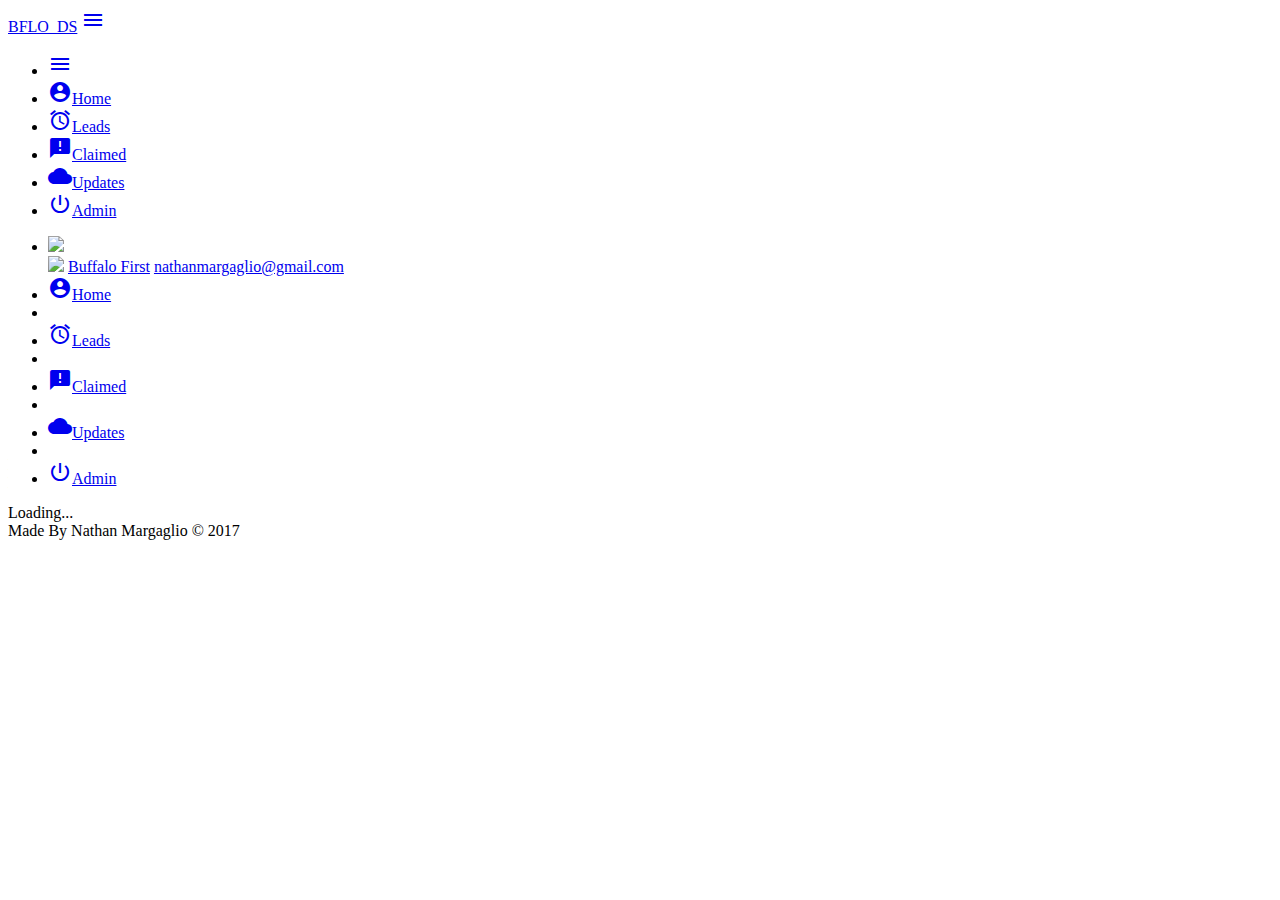
==== templates/index.html @ d561e3f5 "Building Modal view" ====
<!doctype html>
<html>
<head>
  <meta charset="utf-8">
  <title>Reala</title>
  <base href="/">

  <meta name="viewport" content="width=device-width, initial-scale=1">
  <link rel="icon" type="image/x-icon" href="favicon.ico">
  <script type="text/javascript" src="https://code.jquery.com/jquery-2.1.1.min.js"></script>
  <script type="text/javascript" src="https://ajax.googleapis.com/ajax/libs/angularjs/1.5.5/angular.min.js"></script>
  <link rel="stylesheet" href="https://cdnjs.cloudflare.com/ajax/libs/materialize/0.98.1/css/materialize.min.css">
  <script src="https://cdnjs.cloudflare.com/ajax/libs/materialize/0.98.1/js/materialize.min.js"></script>
  <script type="text/javascript" src="https://cdnjs.cloudflare.com/ajax/libs/angular-materialize/0.2.2/angular-materialize.min.js"></script>

  <!--Import Google Icon Font-->
  <link href="https://fonts.googleapis.com/icon?family=Material+Icons" rel="stylesheet">

  <!--Let browser know website is optimized for mobile-->
  <meta name="viewport" content="width=device-width, initial-scale=1.0"/>
<link href="static/styles.c15b4021480c0d90ca15.bundle.css" rel="stylesheet"/></head>
<body class="blue-grey lighten-5">

  <!-- HEADER -->
  <div class="navbar-fixed">
      <nav>
          <div class="nav-wrapper blue-grey">
              <a href="#!" class="brand-logo right">BFLO_DS</a>
              <a href="#" data-activates="mobile-demo" class="button-collapse"><i class="material-icons">menu</i></a>

              <ul class="left hide-on-med-and-down">
                  <li data-activates="mobile-demo" class="button-collapse"><a href="#!"><i class="material-icons">menu</i></a>
                  </li>

                  <li onclick="showCard('home_card')" class="nav_item" id="nav_home_card"><a href="#!"><i
                          class="material-icons left">account_circle</i>Home</a></li>
                  <li onclick="showCard('lead_card')" class="nav_item" id="nav_lead_card"><a href="#!"><i
                          class="material-icons left">alarm</i>Leads</a></li>
                  <li onclick="showCard('claimed_card')" class="nav_item" id="nav_claimed_card"><a href="#!"><i
                          class="material-icons left">announcement</i>Claimed</a></li>
                  <li onclick="showCard('update_card')" class="nav_item" id="nav_update_card"><a href="#!"><i
                          class="material-icons left">cloud</i>Updates</a></li>
                  <li onclick="showCard('admin_card')" class="nav_item admin_only" id="nav_admin_card"><a href="#!"><i
                          class="material-icons left">power_settings_new</i>Admin</a></li>
              </ul>
          </div>
      </nav>
  </div>
  <ul class="side-nav" id="mobile-demo">
      <li>
          <div class="userView">
              <div class="background">
                  <img src="https://8d27d447d6c7bede7903-00fcdfda3fe26e81b0d2b3887b22d582.ssl.cf1.rackcdn.com/files/images/buffalo-ny-ttc-city-page.jpg">
              </div>
              <a href="#!user"><img class="circle"
                                    src="https://media.licdn.com/mpr/mpr/shrink_200_200/AAEAAQAAAAAAAAaHAAAAJDhmM2IyMTkyLTc1YTgtNDEyMy05OTU3LTU5MDU0MjAwMWVhMQ.png"></a>
              <a href="#!name"><span class="white-text name">Buffalo First</span></a>
              <a href="#!email"><span class="white-text email">nathanmargaglio@gmail.com</span></a>
          </div>
      </li>

      <li onclick="showCard('home_card')"><a href="#!"><i class="material-icons">account_circle</i>Home</a>
      </li>
      <li>
          <div class="divider"></div>
      </li>
      <li onclick="showCard('lead_card')"><a href="#!"><i class="material-icons">alarm</i>Leads</a></li>
      <li>
          <div class="divider"></div>
      </li>
      <li onclick="showCard('claimed_card')"><a href="#!"><i
              class="material-icons">announcement</i>Claimed</a></li>
      <li>
          <div class="divider"></div>
      </li>
      <li onclick="showCard('update_card')"><a href="#!"><i class="material-icons">cloud</i>Updates</a></li>
      <li>
          <div class="divider"></div>
      </li>
      <li class="admin_only" onclick="showCard('admin_card')"><a href="#!"><i class="material-icons left">power_settings_new</i>Admin</a>
      </li>
  </ul>

  <!-- Master Container (i.e. MAIN)-->
<main class="container lighten-2">
  <!-- LEADS -->
    <div id="lead_card">
      <app-root>Loading...</app-root>
      </div>
    </div>
  </main>
<!-- FOOTER -->
<footer class="page-footer blue-grey lighten-1">
    <div class="footer-copyright blue-grey">
        <div class="container row">
            Made By Nathan Margaglio © 2017
        </div>
    </div>
</footer>
<script type="text/javascript" src="static/inline.89346b394ea2a9b3ebc5.bundle.js"></script><script type="text/javascript" src="static/polyfills.2d45a4c73c85e24fe474.bundle.js"></script><script type="text/javascript" src="static/vendor.6e2dd44e25a1233ed7ca.bundle.js"></script><script type="text/javascript" src="static/main.59f63ee6ccbea4618c48.bundle.js"></script></body>
</html>
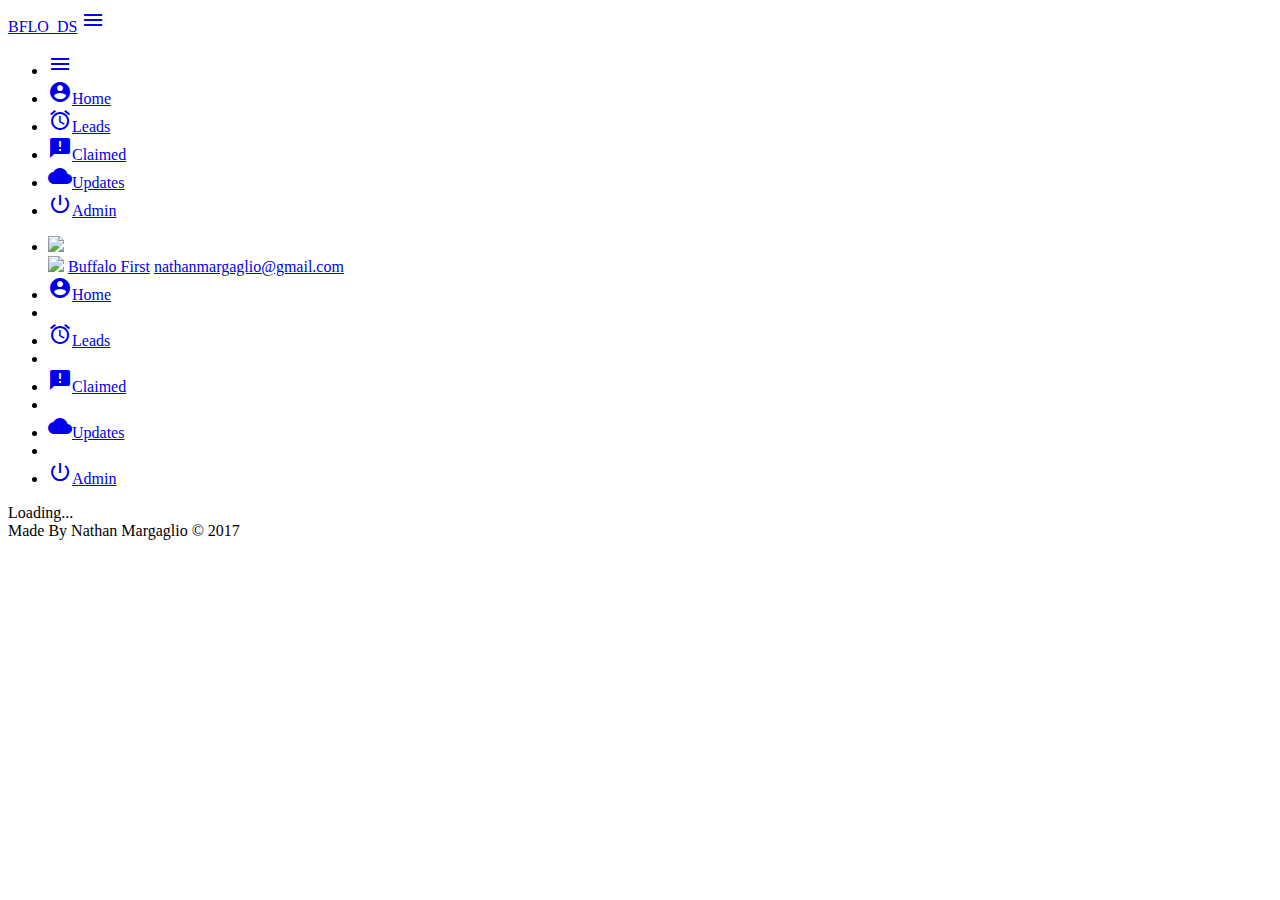
==== commit be83cbf9: "Working with Events" ====
--- a/templates/index.html
+++ b/templates/index.html
@@ -97,5 +97,5 @@
         </div>
     </div>
 </footer>
-<script type="text/javascript" src="static/inline.89346b394ea2a9b3ebc5.bundle.js"></script><script type="text/javascript" src="static/polyfills.2d45a4c73c85e24fe474.bundle.js"></script><script type="text/javascript" src="static/vendor.6e2dd44e25a1233ed7ca.bundle.js"></script><script type="text/javascript" src="static/main.59f63ee6ccbea4618c48.bundle.js"></script></body>
+<script type="text/javascript" src="static/inline.deff908101569e5af763.bundle.js"></script><script type="text/javascript" src="static/polyfills.2d45a4c73c85e24fe474.bundle.js"></script><script type="text/javascript" src="static/vendor.d98e120783957b05e146.bundle.js"></script><script type="text/javascript" src="static/main.e920aba2cfe747ef9b7b.bundle.js"></script></body>
 </html>
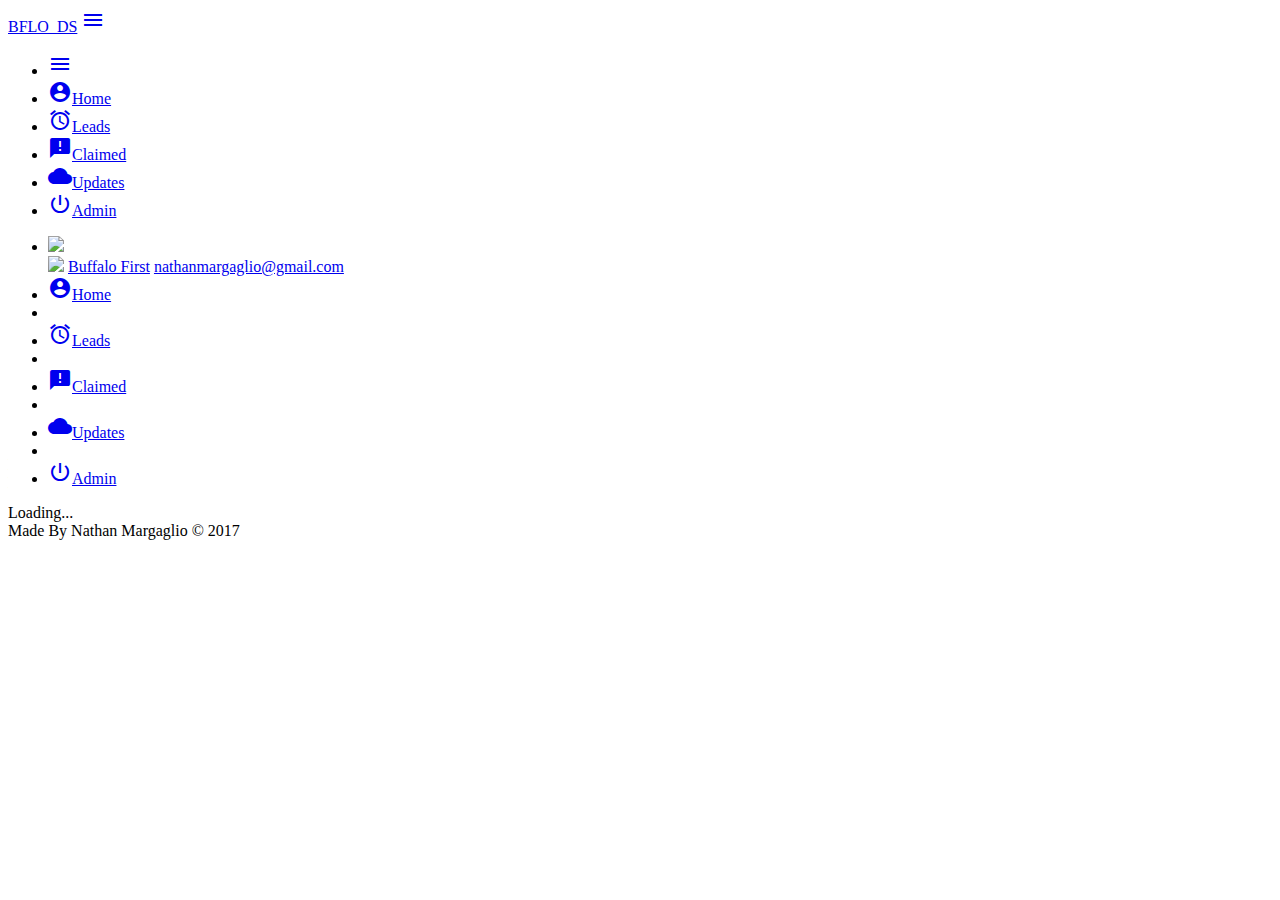
==== commit 5af1cf20: "Updated the Frontend (see the reala-frontend project for details)" ====
--- a/templates/index.html
+++ b/templates/index.html
@@ -97,5 +97,5 @@
         </div>
     </div>
 </footer>
-<script type="text/javascript" src="static/inline.deff908101569e5af763.bundle.js"></script><script type="text/javascript" src="static/polyfills.2d45a4c73c85e24fe474.bundle.js"></script><script type="text/javascript" src="static/vendor.d98e120783957b05e146.bundle.js"></script><script type="text/javascript" src="static/main.e920aba2cfe747ef9b7b.bundle.js"></script></body>
+<script type="text/javascript" src="static/inline.a76668c44f4571b7b139.bundle.js"></script><script type="text/javascript" src="static/polyfills.2d45a4c73c85e24fe474.bundle.js"></script><script type="text/javascript" src="static/vendor.95728902aaaabff0359e.bundle.js"></script><script type="text/javascript" src="static/main.110a8074f97e9319d0dc.bundle.js"></script></body>
 </html>
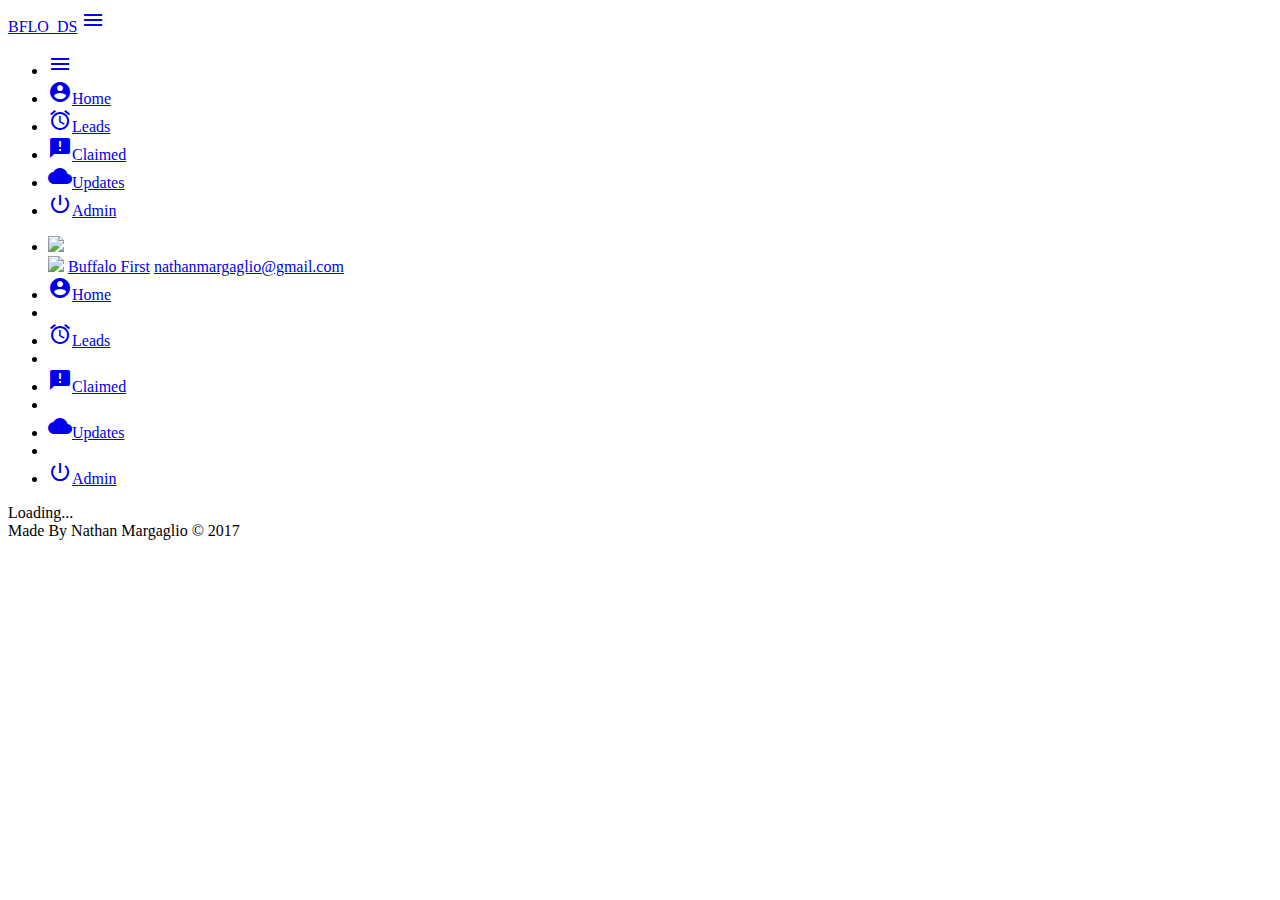
==== commit 3aced53e: "Edited some of the EventAPI" ====
--- a/templates/index.html
+++ b/templates/index.html
@@ -18,7 +18,7 @@
 
   <!--Let browser know website is optimized for mobile-->
   <meta name="viewport" content="width=device-width, initial-scale=1.0"/>
-<link href="static/styles.c15b4021480c0d90ca15.bundle.css" rel="stylesheet"/></head>
+<link href="static/styles.css" rel="stylesheet"/></head>
 <body class="blue-grey lighten-5">
 
   <!-- HEADER -->
@@ -97,5 +97,5 @@
         </div>
     </div>
 </footer>
-<script type="text/javascript" src="static/inline.a76668c44f4571b7b139.bundle.js"></script><script type="text/javascript" src="static/polyfills.2d45a4c73c85e24fe474.bundle.js"></script><script type="text/javascript" src="static/vendor.95728902aaaabff0359e.bundle.js"></script><script type="text/javascript" src="static/main.110a8074f97e9319d0dc.bundle.js"></script></body>
+<script type="text/javascript" src="static/inline.js"></script><script type="text/javascript" src="static/polyfills.js"></script><script type="text/javascript" src="static/vendor.js"></script><script type="text/javascript" src="static/main.js"></script></body>
 </html>
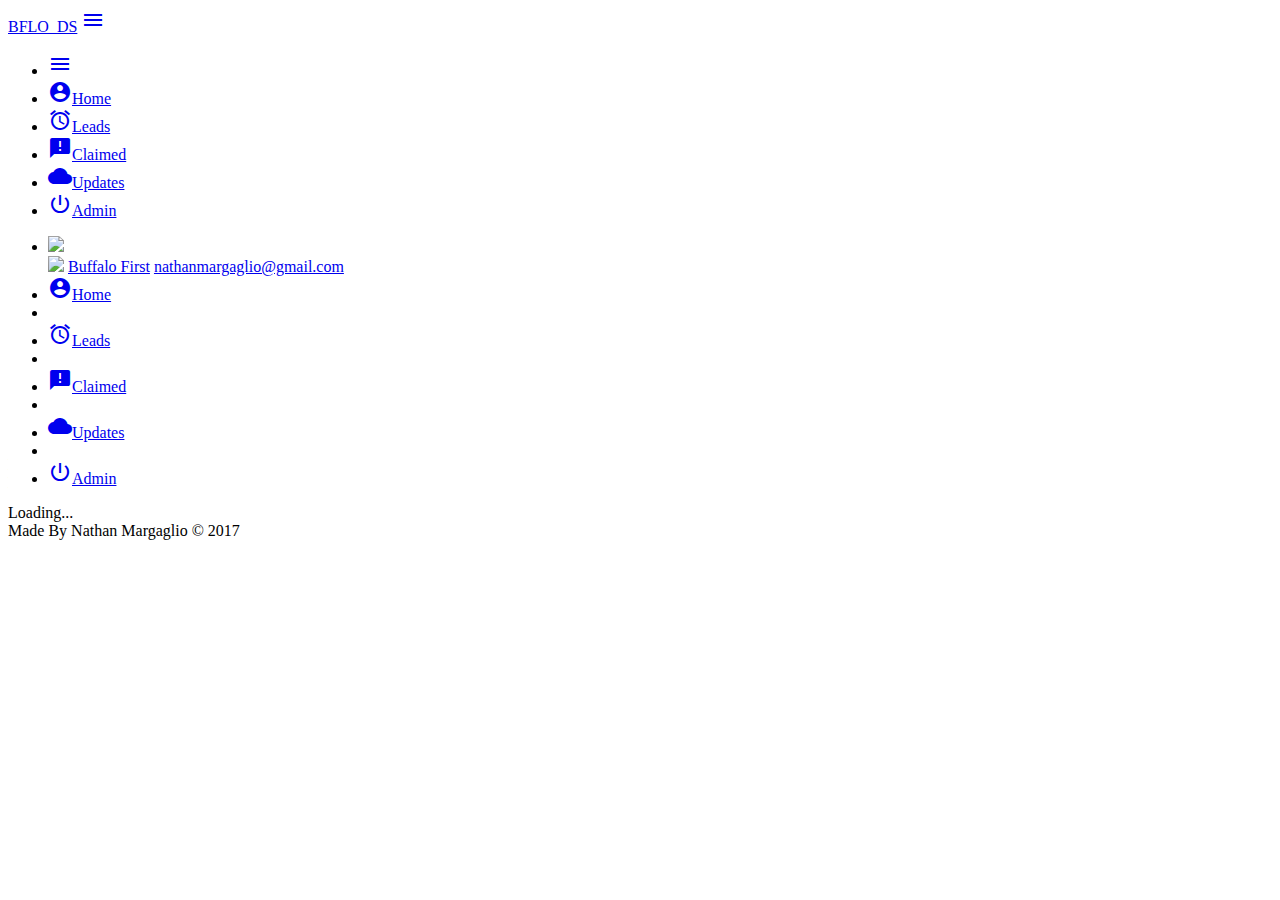
==== commit 6f4eef71: "Fixed Event Append/Update bugs as well as set proper CSRF settings." ====
--- a/templates/index.html
+++ b/templates/index.html
@@ -18,8 +18,10 @@
 
   <!--Let browser know website is optimized for mobile-->
   <meta name="viewport" content="width=device-width, initial-scale=1.0"/>
-<link href="static/styles.css" rel="stylesheet"/></head>
+</head>
 <body class="blue-grey lighten-5">
+
+    <input type="hidden" value="{% csrf_token %}">
 
   <!-- HEADER -->
   <div class="navbar-fixed">
@@ -97,5 +99,5 @@
         </div>
     </div>
 </footer>
-<script type="text/javascript" src="static/inline.js"></script><script type="text/javascript" src="static/polyfills.js"></script><script type="text/javascript" src="static/vendor.js"></script><script type="text/javascript" src="static/main.js"></script></body>
+<script type="text/javascript" src="static/inline.bundle.js"></script><script type="text/javascript" src="static/polyfills.bundle.js"></script><script type="text/javascript" src="static/styles.bundle.js"></script><script type="text/javascript" src="static/vendor.bundle.js"></script><script type="text/javascript" src="static/main.bundle.js"></script></body>
 </html>
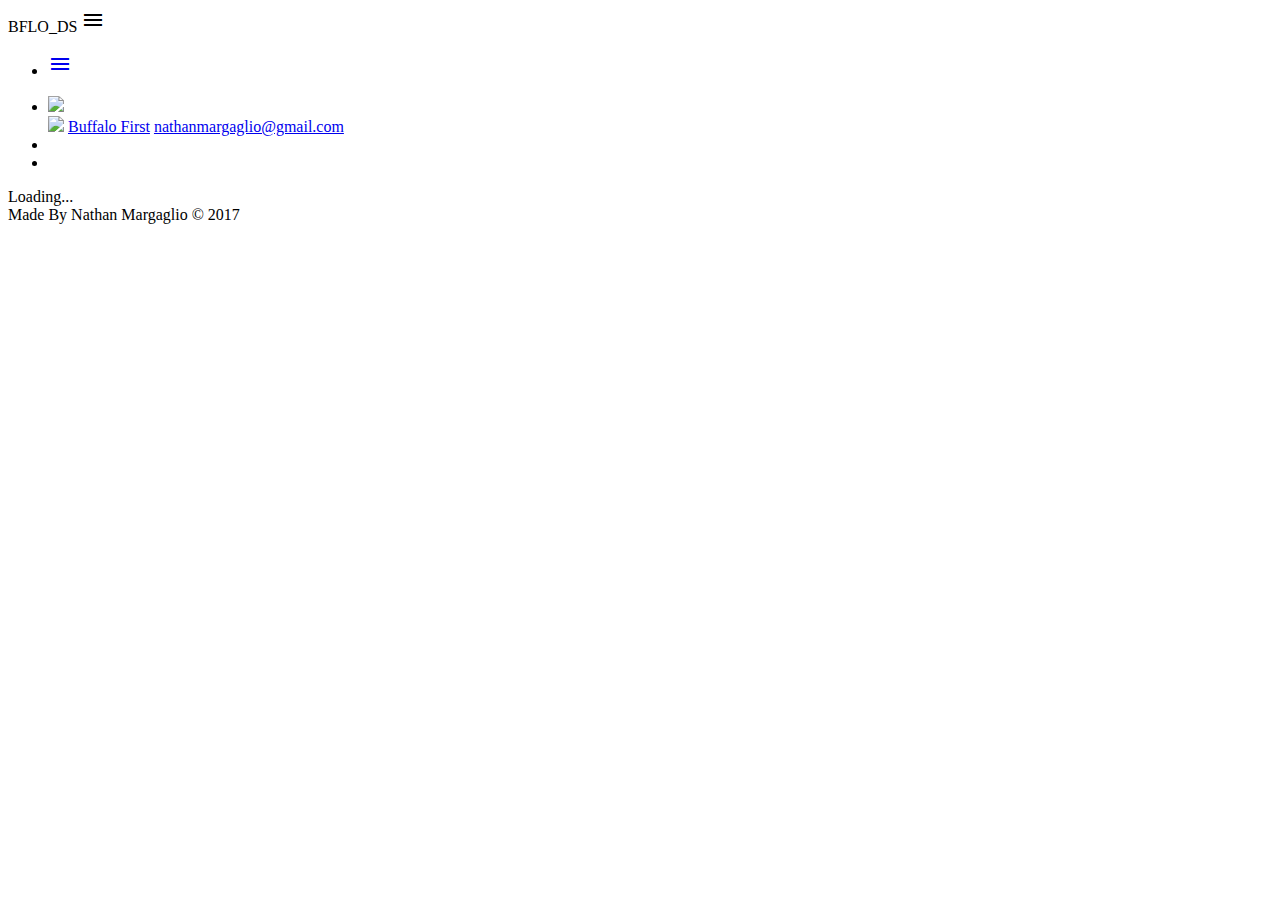
==== commit c31f9831: "Added Search feature on Frontend" ====
--- a/templates/index.html
+++ b/templates/index.html
@@ -11,93 +11,85 @@
   <script type="text/javascript" src="https://ajax.googleapis.com/ajax/libs/angularjs/1.5.5/angular.min.js"></script>
   <link rel="stylesheet" href="https://cdnjs.cloudflare.com/ajax/libs/materialize/0.98.1/css/materialize.min.css">
   <script src="https://cdnjs.cloudflare.com/ajax/libs/materialize/0.98.1/js/materialize.min.js"></script>
-  <script type="text/javascript" src="https://cdnjs.cloudflare.com/ajax/libs/angular-materialize/0.2.2/angular-materialize.min.js"></script>
+  <script type="text/javascript"
+          src="https://cdnjs.cloudflare.com/ajax/libs/angular-materialize/0.2.2/angular-materialize.min.js"></script>
 
   <!--Import Google Icon Font-->
   <link href="https://fonts.googleapis.com/icon?family=Material+Icons" rel="stylesheet">
 
   <!--Let browser know website is optimized for mobile-->
   <meta name="viewport" content="width=device-width, initial-scale=1.0"/>
+  <meta name="client_id" content="cisLL74yN54vbUUKJaceZ1BmUHy3GjWyJFUNcXpu">
 </head>
 <body class="blue-grey lighten-5">
 
-    <input type="hidden" value="{% csrf_token %}">
+<!-- HEADER -->
+<div class="navbar-fixed">
+  <nav>
+    <div class="nav-wrapper blue-grey">
+      <a class="brand-logo right">BFLO_DS</a>
+      <a data-activates="mobile-demo" class="button-collapse"><i class="material-icons">menu</i></a>
 
-  <!-- HEADER -->
-  <div class="navbar-fixed">
-      <nav>
-          <div class="nav-wrapper blue-grey">
-              <a href="#!" class="brand-logo right">BFLO_DS</a>
-              <a href="#" data-activates="mobile-demo" class="button-collapse"><i class="material-icons">menu</i></a>
+      <ul class="left hide-on-med-and-down">
+        <li data-activates="mobile-demo" class="button-collapse"><a href="#!"><i class="material-icons">menu</i></a>
+        </li>
 
-              <ul class="left hide-on-med-and-down">
-                  <li data-activates="mobile-demo" class="button-collapse"><a href="#!"><i class="material-icons">menu</i></a>
-                  </li>
+        <!--li onclick="showCard('home_card')" class="nav_item" id="nav_home_card"><a href="#!"><i
+                class="material-icons left">account_circle</i>Home</a></li>
+        <li onclick="showCard('lead_card')" class="nav_item" id="nav_lead_card"><a href="#!"><i
+                class="material-icons left">alarm</i>Leads</a></li>
+        <li onclick="showCard('claimed_card')" class="nav_item" id="nav_claimed_card"><a href="#!"><i
+                class="material-icons left">announcement</i>Claimed</a></li>
+        <li onclick="showCard('update_card')" class="nav_item" id="nav_update_card"><a href="#!"><i
+                class="material-icons left">cloud</i>Updates</a></li>
+        <li onclick="showCard('admin_card')" class="nav_item admin_only" id="nav_admin_card"><a href="#!"><i
+                class="material-icons left">power_settings_new</i>Admin</a></li-->
+      </ul>
+    </div>
+  </nav>
+</div>
+<ul class="side-nav" id="mobile-demo">
+  <li>
+    <div class="userView">
+      <div class="background">
+        <img
+          src="https://8d27d447d6c7bede7903-00fcdfda3fe26e81b0d2b3887b22d582.ssl.cf1.rackcdn.com/files/images/buffalo-ny-ttc-city-page.jpg">
+      </div>
+      <a href="#!user"><img class="circle"
+                            src="https://media.licdn.com/mpr/mpr/shrink_200_200/AAEAAQAAAAAAAAaHAAAAJDhmM2IyMTkyLTc1YTgtNDEyMy05OTU3LTU5MDU0MjAwMWVhMQ.png"></a>
+      <a href="#!name"><span class="white-text name">Buffalo First</span></a>
+      <a href="#!email"><span class="white-text email">nathanmargaglio@gmail.com</span></a>
+    </div>
+  </li>
 
-                  <li onclick="showCard('home_card')" class="nav_item" id="nav_home_card"><a href="#!"><i
-                          class="material-icons left">account_circle</i>Home</a></li>
-                  <li onclick="showCard('lead_card')" class="nav_item" id="nav_lead_card"><a href="#!"><i
-                          class="material-icons left">alarm</i>Leads</a></li>
-                  <li onclick="showCard('claimed_card')" class="nav_item" id="nav_claimed_card"><a href="#!"><i
-                          class="material-icons left">announcement</i>Claimed</a></li>
-                  <li onclick="showCard('update_card')" class="nav_item" id="nav_update_card"><a href="#!"><i
-                          class="material-icons left">cloud</i>Updates</a></li>
-                  <li onclick="showCard('admin_card')" class="nav_item admin_only" id="nav_admin_card"><a href="#!"><i
-                          class="material-icons left">power_settings_new</i>Admin</a></li>
-              </ul>
-          </div>
-      </nav>
-  </div>
-  <ul class="side-nav" id="mobile-demo">
-      <li>
-          <div class="userView">
-              <div class="background">
-                  <img src="https://8d27d447d6c7bede7903-00fcdfda3fe26e81b0d2b3887b22d582.ssl.cf1.rackcdn.com/files/images/buffalo-ny-ttc-city-page.jpg">
-              </div>
-              <a href="#!user"><img class="circle"
-                                    src="https://media.licdn.com/mpr/mpr/shrink_200_200/AAEAAQAAAAAAAAaHAAAAJDhmM2IyMTkyLTc1YTgtNDEyMy05OTU3LTU5MDU0MjAwMWVhMQ.png"></a>
-              <a href="#!name"><span class="white-text name">Buffalo First</span></a>
-              <a href="#!email"><span class="white-text email">nathanmargaglio@gmail.com</span></a>
-          </div>
-      </li>
+  <li>
+    <search></search>
+  </li>
 
-      <li onclick="showCard('home_card')"><a href="#!"><i class="material-icons">account_circle</i>Home</a>
-      </li>
-      <li>
-          <div class="divider"></div>
-      </li>
-      <li onclick="showCard('lead_card')"><a href="#!"><i class="material-icons">alarm</i>Leads</a></li>
-      <li>
-          <div class="divider"></div>
-      </li>
-      <li onclick="showCard('claimed_card')"><a href="#!"><i
-              class="material-icons">announcement</i>Claimed</a></li>
-      <li>
-          <div class="divider"></div>
-      </li>
-      <li onclick="showCard('update_card')"><a href="#!"><i class="material-icons">cloud</i>Updates</a></li>
-      <li>
-          <div class="divider"></div>
-      </li>
-      <li class="admin_only" onclick="showCard('admin_card')"><a href="#!"><i class="material-icons left">power_settings_new</i>Admin</a>
-      </li>
-  </ul>
+  <li>
+    <div class="divider"></div>
+  </li>
 
-  <!-- Master Container (i.e. MAIN)-->
+</ul>
+
+<!-- Master Container (i.e. MAIN)-->
 <main class="container lighten-2">
   <!-- LEADS -->
-    <div id="lead_card">
-      <app-root>Loading...</app-root>
-      </div>
-    </div>
-  </main>
+  <div id="lead_card">
+    <app-root>Loading...</app-root>
+  </div>
+  </div>
+</main>
 <!-- FOOTER -->
 <footer class="page-footer blue-grey lighten-1">
-    <div class="footer-copyright blue-grey">
-        <div class="container row">
-            Made By Nathan Margaglio © 2017
-        </div>
+  <div class="footer-copyright blue-grey">
+    <div class="container row">
+      Made By Nathan Margaglio © 2017
     </div>
+  </div>
 </footer>
 <script type="text/javascript" src="static/inline.bundle.js"></script><script type="text/javascript" src="static/polyfills.bundle.js"></script><script type="text/javascript" src="static/styles.bundle.js"></script><script type="text/javascript" src="static/vendor.bundle.js"></script><script type="text/javascript" src="static/main.bundle.js"></script></body>
+<script>
+  $(".button-collapse").sideNav();
+</script>
 </html>
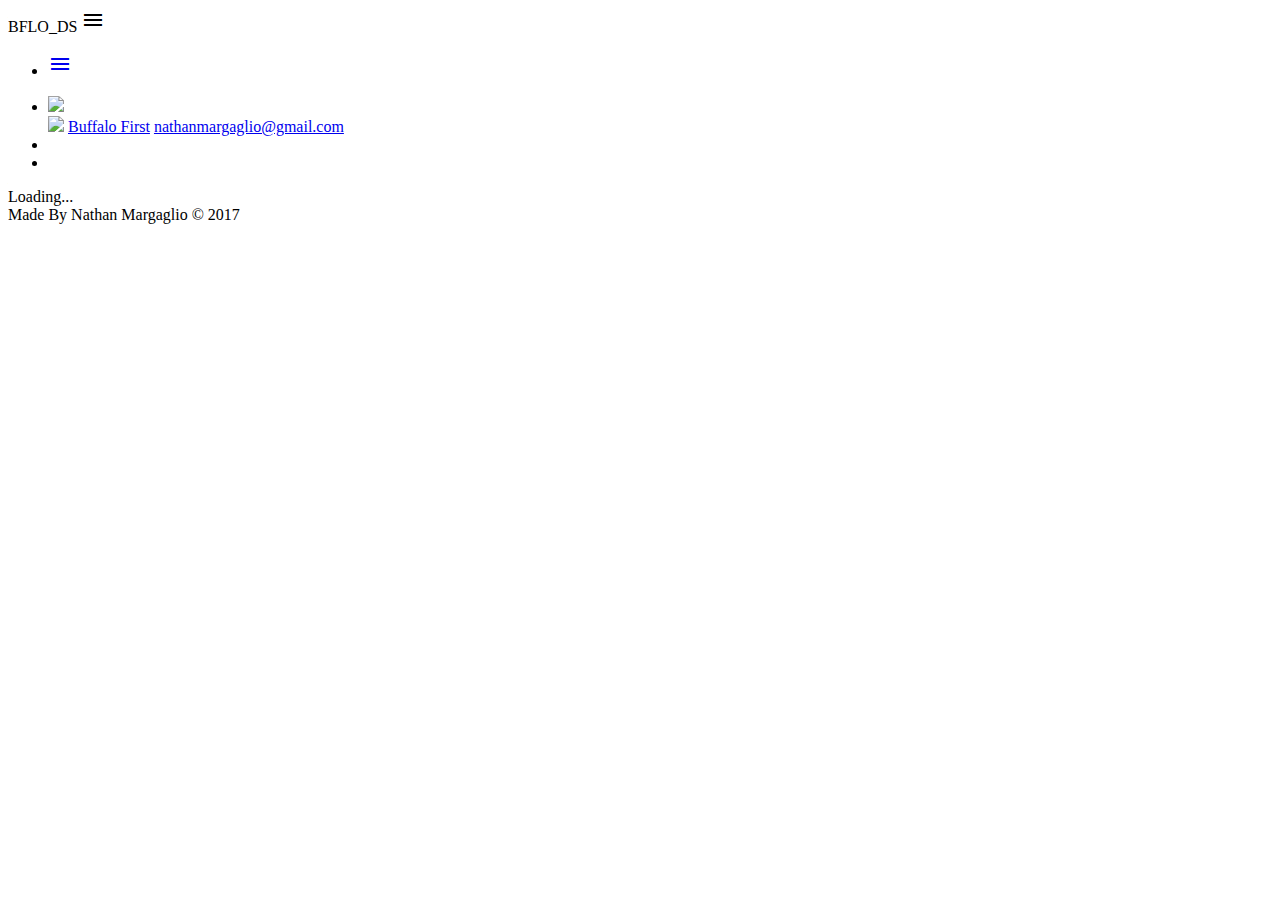
==== commit cbba3651: "Fixed bug with NavBar on Mobile" ====
--- a/templates/index.html
+++ b/templates/index.html
@@ -88,8 +88,11 @@
     </div>
   </div>
 </footer>
-<script type="text/javascript" src="static/inline.bundle.js"></script><script type="text/javascript" src="static/polyfills.bundle.js"></script><script type="text/javascript" src="static/styles.bundle.js"></script><script type="text/javascript" src="static/vendor.bundle.js"></script><script type="text/javascript" src="static/main.bundle.js"></script></body>
+<script type="text/javascript" src="inline.bundle.js"></script><script type="text/javascript" src="polyfills.bundle.js"></script><script type="text/javascript" src="styles.bundle.js"></script><script type="text/javascript" src="vendor.bundle.js"></script><script type="text/javascript" src="main.bundle.js"></script></body>
 <script>
-  $(".button-collapse").sideNav();
+  $(".button-collapse").sideNav({
+      closeOnClick: true,
+      draggable: true
+  });
 </script>
 </html>
